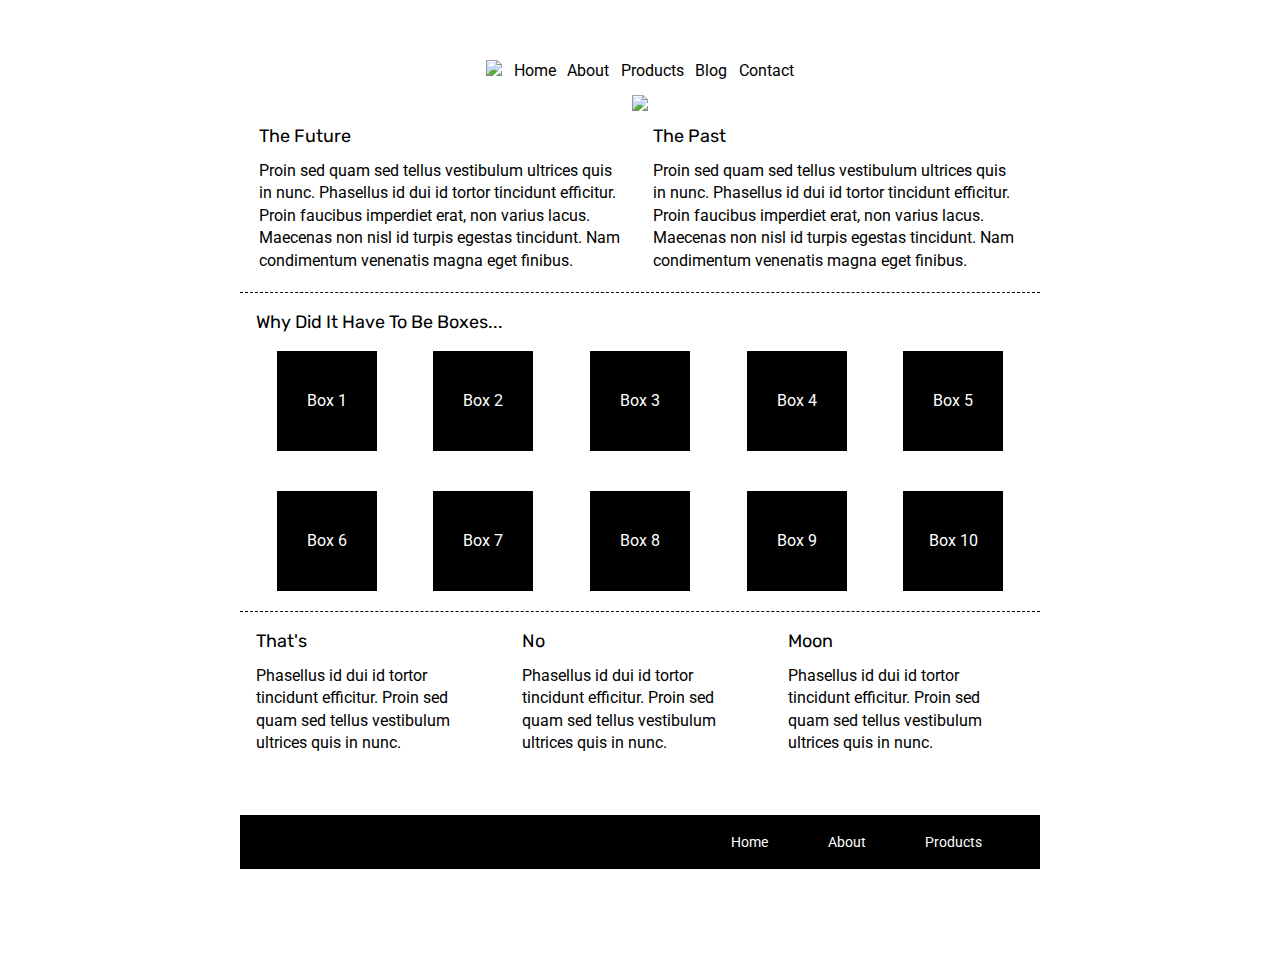
==== index.html @ 416dca80 "header doe" ====
<!doctype html>

<html lang="en">
<head>
  <meta charset="utf-8">

  <title>Sprint Challenge - Home</title>

  <link href="https://fonts.googleapis.com/css?family=Roboto|Rubik" rel="stylesheet">
  <link rel="stylesheet" href="css/index.css">

  





</head>

<body>
         
            <nav>
                <div class="imglogo">
                    <img class="logo" src="img/lambda-black.png" >
                </div>
                <a href=#>Home</a>
                <a href="about.html">About</a>
                <a href=#>Products</a>
                <a href=#>Blog</a>
                <a href=#>Contact</a>
                       </nav>
                       <br>

                       <div class="logoheader">
                       <img class="logojumbo" src="img/jumbo.jpg" >
                       </div>
    <div class="container">
            <br>
                 <section class="top-content">
                     <div class="text-container">
                         <h2>The Future</h2>
                         <p>Proin sed quam sed tellus vestibulum ultrices quis in nunc. Phasellus id dui id tortor tincidunt efficitur. Proin faucibus imperdiet erat, non varius lacus. Maecenas non nisl id turpis egestas tincidunt. Nam condimentum venenatis magna eget finibus.</p>
                     </div>
                     <div class="text-container">
                         <h2>The Past</h2>
                         <p>Proin sed quam sed tellus vestibulum ultrices quis in nunc. Phasellus id dui id tortor tincidunt efficitur. Proin faucibus imperdiet erat, non varius lacus. Maecenas non nisl id turpis egestas tincidunt. Nam condimentum venenatis magna eget finibus.</p>
                     </div>
                 </section>
                 
                 <section class="middle-content">
                 
                     <h2>Why Did It Have To Be Boxes...</h2>
                     
                     <div class="boxes">
                         <div class="box">Box 1</div>
                         <div class="box">Box 2</div>
                         <div class="box">Box 3</div>
                         <div class="box">Box 4</div>
                         <div class="box">Box 5</div>
                         <div class="box">Box 6</div>
                         <div class="box">Box 7</div>
                         <div class="box">Box 8</div>
                         <div class="box">Box 9</div>
                         <div class="box">Box 10</div>
                     </div>
                 
                 </section>
         
                 <section class="bottom-content">
         
                     <div class="text-container">
                         <h2>That's</h2>
                         <p>Phasellus id dui id tortor tincidunt efficitur. Proin sed quam sed tellus vestibulum ultrices quis in nunc.</p>
                     </div>
                     <div class="text-container">
                         <h2>No</h2>
                         <p>Phasellus id dui id tortor tincidunt efficitur. Proin sed quam sed tellus vestibulum ultrices quis in nunc.</p>
                     </div>
                     <div class="text-container">
                         <h2>Moon</h2>
                         <p>Phasellus id dui id tortor tincidunt efficitur. Proin sed quam sed tellus vestibulum ultrices quis in nunc.</p>
                     </div>
         
                 </section>
                 
                 <footer>
                     <nav>
                         <a href="#">Home</a>
                         <a href="#">About</a>
                         <a href="#">Products</a>
                         <a href="#">Blog</a>
                         <a href="#">Contact</a>
                     </nav>
                 </footer>
             </div><!-- container -->        
         </body>
         </html>
---- css/index.css ----
/* http://meyerweb.com/eric/tools/css/reset/ 
   v2.0 | 20110126
   License: none (public domain)
*/

html, body, div, span, applet, object, iframe,
h1, h2, h3, h4, h5, h6, p, blockquote, pre,
a, abbr, acronym, address, big, cite, code,
del, dfn, em, img, ins, kbd, q, s, samp,
small, strike, strong, sub, sup, tt, var,
b, u, i, center,
dl, dt, dd, ol, ul, li,
fieldset, form, label, legend,
table, caption, tbody, tfoot, thead, tr, th, td,
article, aside, canvas, details, embed, 
figure, figcaption, footer, header, hgroup, 
menu, nav, output, ruby, section, summary,
time, mark, audio, video {
	margin: 0;
	padding: 0;
	border: 0;
	font-size: 100%;
	font: inherit;
	vertical-align: baseline;
}
/* HTML5 display-role reset for older browsers */
article, aside, details, figcaption, figure, 
footer, header, hgroup, menu, nav, section {
	display: block;
}
body {
	line-height: 1;
}
ol, ul {
	list-style: none;
}
blockquote, q {
	quotes: none;
}
blockquote:before, blockquote:after,
q:before, q:after {
	content: '';
	content: none;
}
table {
	border-collapse: collapse;
	border-spacing: 0;
}

* {
    box-sizing: border-box;
}

html, body {
    height: 100%;
    font-family: 'Roboto', sans-serif;
}

h1, h2, h3, h4, h5 {
    font-size: 18px;
    margin-bottom: 15px;
    font-family: 'Rubik', sans-serif;
}

p {
    line-height: 1.4;
}

.container {
    width: 800px;
    margin: 0 auto;
}

.top-content {
    display: flex;
    flex-wrap: wrap;
    justify-content: space-evenly;
    margin-bottom: 20px;
    border-bottom: 1px dashed black;
}

.top-content .text-container {
    width: 48%;
    padding: 0 1%;
    padding-bottom: 20px;  
}

.middle-content {
    margin-bottom: 20px;
    border-bottom: 1px dashed black;
}

.middle-content h2 {
    padding: 0 2%;
    margin-bottom: 0;
}

.middle-content .boxes {
    display: flex;
    flex-wrap: wrap;
    justify-content: space-evenly;
}

.middle-content .boxes .box {
    width: 12.5%;
    height: 100px;
    background: black;
    margin: 20px 2.5%;
    color: white;
    display: flex;
    align-items: center;
    justify-content: center;
}

.bottom-content {
    display: flex;
    margin: 0 2% 20px;
    justify-content: space-around;
}

.bottom-content .text-container {
    padding-right: 4%;
}

.bottom-content .text-container:last-child {
    padding-right: 0;
}

footer {
    width: 100%;
    background: black;
}

footer nav {
    width: 60%;
    display: flex;
    justify-content: space-between;
    align-items: center;
    padding: 20px 2%;
    font-size: 14px;
}

footer nav a {
    color: white;
    text-decoration: none;
}

nav{
    display:flex;
    justify-content: space-evenly;
    margin: 60px 475px 0px 475px;
    align-items: baseline;
    align-content: center;
    margin-left: 
}
a{   
    color: black;
    text-decoration: none;

}
.logoheader{
    display:flex;
    justify-content: center;
}
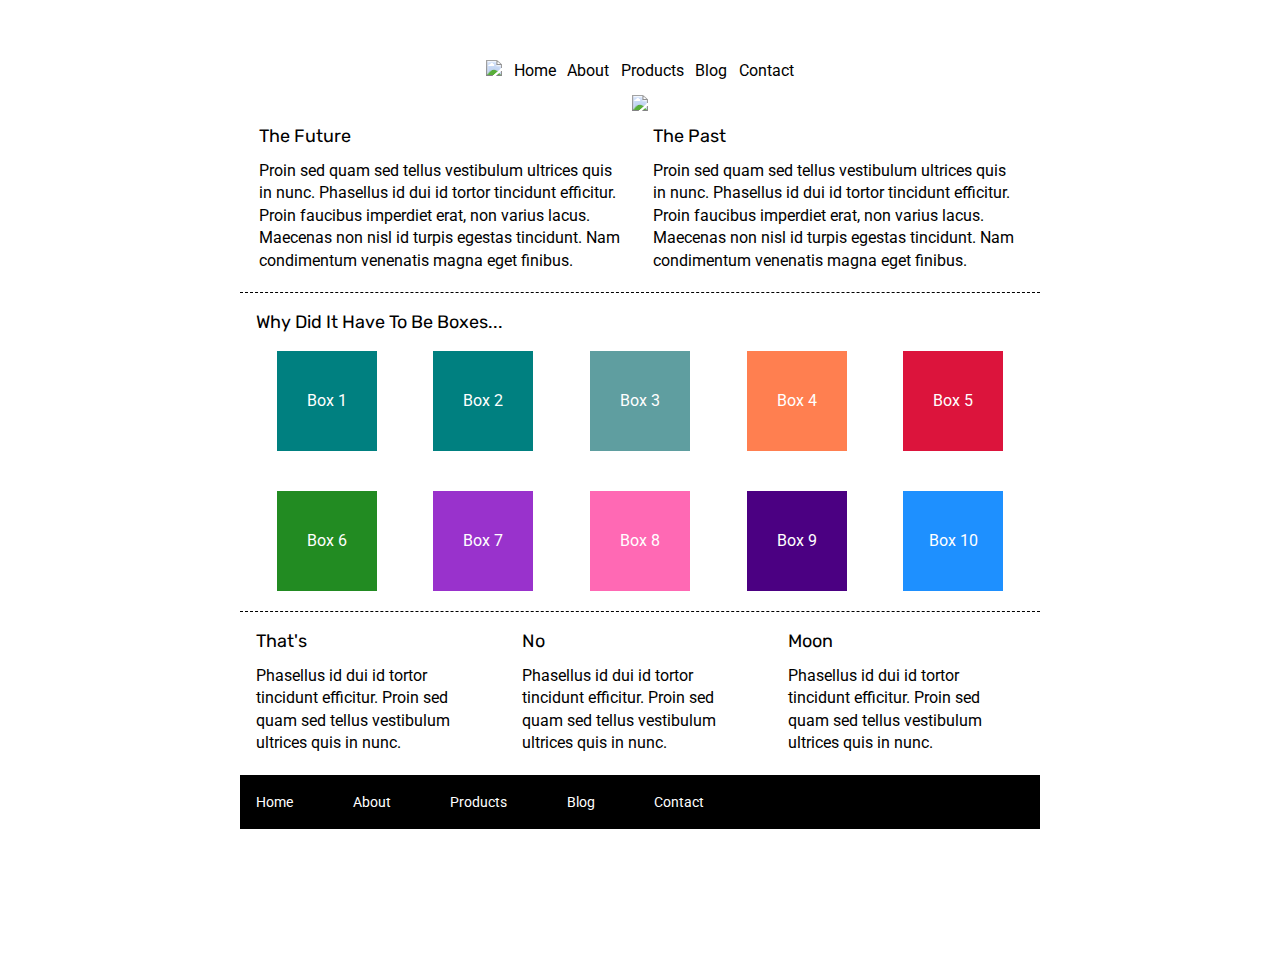
==== commit fe737fad: "about page finished" ====
--- a/index.html
+++ b/index.html
@@ -18,7 +18,7 @@
 </head>
 
 <body>
-         
+        <header>
             <nav>
                 <div class="imglogo">
                     <img class="logo" src="img/lambda-black.png" >
@@ -34,64 +34,68 @@
                        <div class="logoheader">
                        <img class="logojumbo" src="img/jumbo.jpg" >
                        </div>
+                    </header>
     <div class="container">
             <br>
-                 <section class="top-content">
-                     <div class="text-container">
-                         <h2>The Future</h2>
-                         <p>Proin sed quam sed tellus vestibulum ultrices quis in nunc. Phasellus id dui id tortor tincidunt efficitur. Proin faucibus imperdiet erat, non varius lacus. Maecenas non nisl id turpis egestas tincidunt. Nam condimentum venenatis magna eget finibus.</p>
-                     </div>
-                     <div class="text-container">
-                         <h2>The Past</h2>
-                         <p>Proin sed quam sed tellus vestibulum ultrices quis in nunc. Phasellus id dui id tortor tincidunt efficitur. Proin faucibus imperdiet erat, non varius lacus. Maecenas non nisl id turpis egestas tincidunt. Nam condimentum venenatis magna eget finibus.</p>
-                     </div>
-                 </section>
-                 
-                 <section class="middle-content">
-                 
-                     <h2>Why Did It Have To Be Boxes...</h2>
-                     
-                     <div class="boxes">
-                         <div class="box">Box 1</div>
-                         <div class="box">Box 2</div>
-                         <div class="box">Box 3</div>
-                         <div class="box">Box 4</div>
-                         <div class="box">Box 5</div>
-                         <div class="box">Box 6</div>
-                         <div class="box">Box 7</div>
-                         <div class="box">Box 8</div>
-                         <div class="box">Box 9</div>
-                         <div class="box">Box 10</div>
-                     </div>
-                 
-                 </section>
-         
-                 <section class="bottom-content">
-         
-                     <div class="text-container">
-                         <h2>That's</h2>
-                         <p>Phasellus id dui id tortor tincidunt efficitur. Proin sed quam sed tellus vestibulum ultrices quis in nunc.</p>
-                     </div>
-                     <div class="text-container">
-                         <h2>No</h2>
-                         <p>Phasellus id dui id tortor tincidunt efficitur. Proin sed quam sed tellus vestibulum ultrices quis in nunc.</p>
-                     </div>
-                     <div class="text-container">
-                         <h2>Moon</h2>
-                         <p>Phasellus id dui id tortor tincidunt efficitur. Proin sed quam sed tellus vestibulum ultrices quis in nunc.</p>
-                     </div>
-         
-                 </section>
-                 
-                 <footer>
-                     <nav>
-                         <a href="#">Home</a>
-                         <a href="#">About</a>
-                         <a href="#">Products</a>
-                         <a href="#">Blog</a>
-                         <a href="#">Contact</a>
-                     </nav>
-                 </footer>
-             </div><!-- container -->        
-         </body>
-         </html>+            <body>
+                    <div class="container">
+                   
+                        <section class="top-content">
+                            <div class="text-container">
+                                <h2>The Future</h2>
+                                <p>Proin sed quam sed tellus vestibulum ultrices quis in nunc. Phasellus id dui id tortor tincidunt efficitur. Proin faucibus imperdiet erat, non varius lacus. Maecenas non nisl id turpis egestas tincidunt. Nam condimentum venenatis magna eget finibus.</p>
+                            </div>
+                            <div class="text-container">
+                                <h2>The Past</h2>
+                                <p>Proin sed quam sed tellus vestibulum ultrices quis in nunc. Phasellus id dui id tortor tincidunt efficitur. Proin faucibus imperdiet erat, non varius lacus. Maecenas non nisl id turpis egestas tincidunt. Nam condimentum venenatis magna eget finibus.</p>
+                            </div>
+                        </section>
+                        
+                        <section class="middle-content">
+                        
+                            <h2>Why Did It Have To Be Boxes...</h2>
+                            
+                            <div class="boxes">
+                                <div class="box1">Box 1</div>
+                                <div class="box1">Box 2</div>
+                                <div class="box3">Box 3</div>
+                                <div class="box4">Box 4</div>
+                                <div class="box5">Box 5</div>
+                                <div class="box6">Box 6</div>
+                                <div class="box7">Box 7</div>
+                                <div class="box8">Box 8</div>
+                                <div class="box9">Box 9</div>
+                                <div class="box10">Box 10</div>
+                            </div>
+                        
+                        </section>
+                
+                        <section class="bottom-content">
+                
+                            <div class="text-container">
+                                <h2>That's</h2>
+                                <p>Phasellus id dui id tortor tincidunt efficitur. Proin sed quam sed tellus vestibulum ultrices quis in nunc.</p>
+                            </div>
+                            <div class="text-container">
+                                <h2>No</h2>
+                                <p>Phasellus id dui id tortor tincidunt efficitur. Proin sed quam sed tellus vestibulum ultrices quis in nunc.</p>
+                            </div>
+                            <div class="text-container">
+                                <h2>Moon</h2>
+                                <p>Phasellus id dui id tortor tincidunt efficitur. Proin sed quam sed tellus vestibulum ultrices quis in nunc.</p>
+                            </div>
+                
+                        </section>
+                        
+                        <footer>
+                            <nav>
+                                <a href="#">Home</a>
+                                <a href="#">About</a>
+                                <a href="#">Products</a>
+                                <a href="#">Blog</a>
+                                <a href="#">Contact</a>
+                            </nav>
+                        </footer>
+                    </div><!-- container -->        
+                </body>
+                </html>--- a/css/index.css
+++ b/css/index.css
@@ -101,16 +101,107 @@
     justify-content: space-evenly;
 }
 
-.middle-content .boxes .box {
-    width: 12.5%;
-    height: 100px;
-    background: black;
-    margin: 20px 2.5%;
-    color: white;
-    display: flex;
-    align-items: center;
-    justify-content: center;
-}
+.middle-content .boxes .box1 {
+    width: 12.5%;
+    height: 100px;
+    background: teal;
+    margin: 20px 2.5%;
+    color: white;
+    display: flex;
+    align-items: center;
+    justify-content: center;
+}
+.middle-content .boxes .box2 {
+    width: 12.5%;
+    height: 100px;
+    background: gold;
+    margin: 20px 2.5%;
+    color: white;
+    display: flex;
+    align-items: center;
+    justify-content: center;
+}
+.middle-content .boxes .box3 {
+    width: 12.5%;
+    height: 100px;
+    background: cadetblue;
+    margin: 20px 2.5%;
+    color: white;
+    display: flex;
+    align-items: center;
+    justify-content: center;
+}
+.middle-content .boxes .box4 {
+    width: 12.5%;
+    height: 100px;
+    background: coral;
+    margin: 20px 2.5%;
+    color: white;
+    display: flex;
+    align-items: center;
+    justify-content: center;
+}
+.middle-content .boxes .box5 {
+    width: 12.5%;
+    height: 100px;
+    background: crimson;
+    margin: 20px 2.5%;
+    color: white;
+    display: flex;
+    align-items: center;
+    justify-content: center;
+}
+.middle-content .boxes .box6 {
+    width: 12.5%;
+    height: 100px;
+    background: forestgreen;
+    margin: 20px 2.5%;
+    color: white;
+    display: flex;
+    align-items: center;
+    justify-content: center;
+}
+.middle-content .boxes .box7 {
+    width: 12.5%;
+    height: 100px;
+    background: darkorchid;
+    margin: 20px 2.5%;
+    color: white;
+    display: flex;
+    align-items: center;
+    justify-content: center;
+}
+.middle-content .boxes .box8{
+    width: 12.5%;
+    height: 100px;
+    background: hotpink;
+    margin: 20px 2.5%;
+    color: white;
+    display: flex;
+    align-items: center;
+    justify-content: center;
+}
+.middle-content .boxes .box9 {
+    width: 12.5%;
+    height: 100px;
+    background: indigo;
+    margin: 20px 2.5%;
+    color: white;
+    display: flex;
+    align-items: center;
+    justify-content: center;
+}
+.middle-content .boxes .box10 {
+    width: 12.5%;
+    height: 100px;
+    background: dodgerblue;
+    margin: 20px 2.5%;
+    color: white;
+    display: flex;
+    align-items: center;
+    justify-content: center;
+}
+
 
 .bottom-content {
     display: flex;
@@ -129,15 +220,17 @@
 footer {
     width: 100%;
     background: black;
+    
 }
 
 footer nav {
     width: 60%;
     display: flex;
-    justify-content: space-between;
-    align-items: center;
     padding: 20px 2%;
     font-size: 14px;
+    
+    justify-content: space-between;
+
 }
 
 footer nav a {
@@ -145,7 +238,12 @@
     text-decoration: none;
 }
 
-nav{
+a{   
+    color: black;
+    text-decoration: none;
+
+}
+header nav{
     display:flex;
     justify-content: space-evenly;
     margin: 60px 475px 0px 475px;
@@ -153,12 +251,36 @@
     align-content: center;
     margin-left: 
 }
-a{   
-    color: black;
-    text-decoration: none;
-
-}
 .logoheader{
     display:flex;
     justify-content: center;
+}
+.middle-content .boxes .box0{
+    background: teal;
+} 
+.aboutintro{
+    border-bottom: dotted 1px black;
+    margin-bottom: 20px;
+    padding-bottom: 20px;
+}
+.strategy{
+    display: flex;
+    flex-direction: column;
+    width: 45%;
+}
+.learnbutton{
+	border: outset 2px black;
+	width: 150px;
+    display:flex;
+    padding: 10px 0px 10px 30px;
+    border-radius: 15px;
+}
+.sidebyside{
+    display:flex;
+    border-bottom: dotted 1px black;
+    padding-bottom: 20px;
+    justify-content: space-around;
+}
+.togetherwork{
+    margin: 50px 15px;
 }